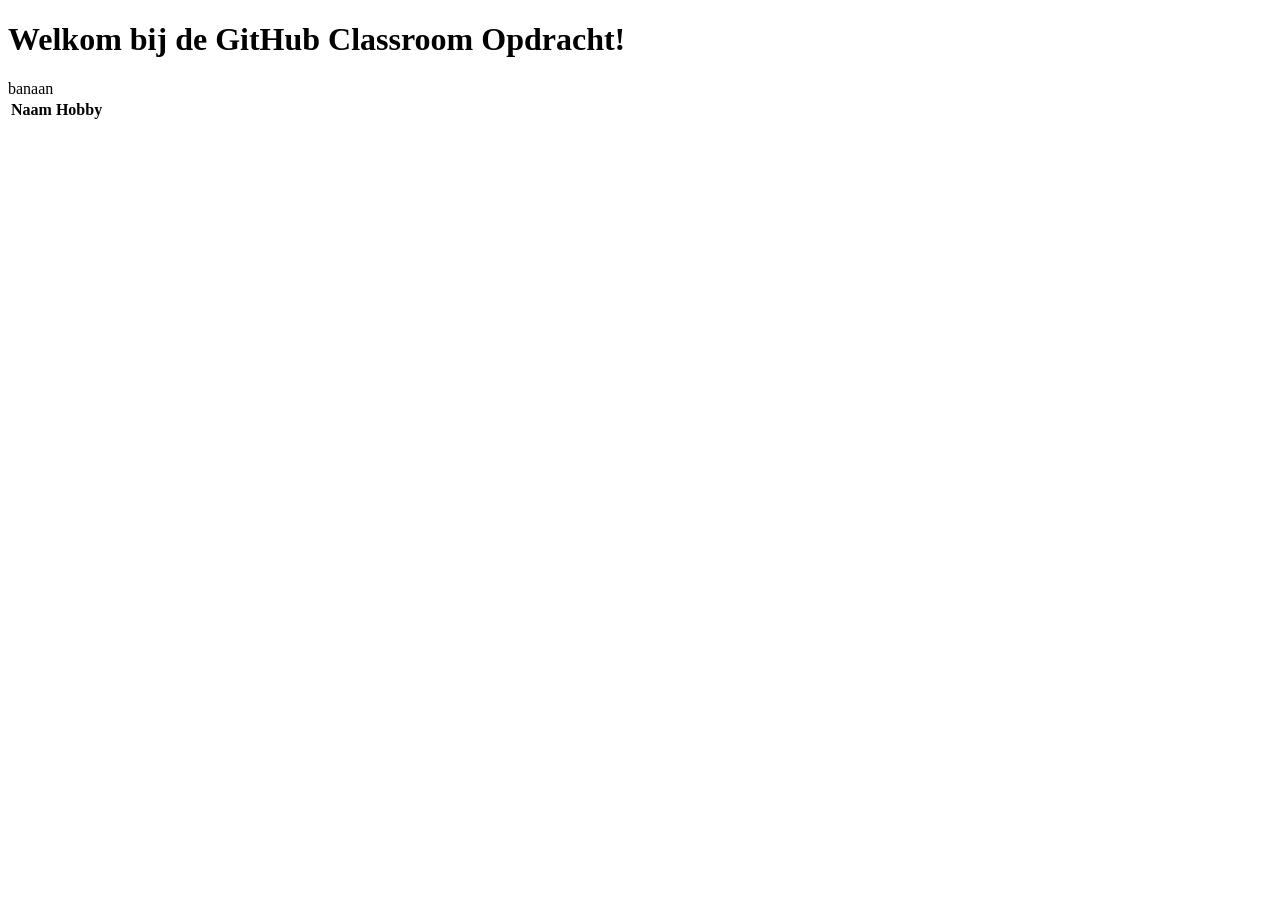
==== index.html @ f7a89acf "Update index.html" ====
<!DOCTYPE html>
<html lang="en">
<head>
    <meta charset="UTF-8">
    <meta name="viewport" content="width=device-width, initial-scale=1.0">
    <title>GitHub Classroom Opdracht</title>
    <link rel="stylesheet" href="style.css">
</head>
<body>
    <h1>Welkom bij de GitHub Classroom Opdracht!</h1>
	<!-- Voeg hier een paragraaf toe. -->
    <table>
        <tr>
            <th>Naam</th>
            <th>Hobby</th>
        </tr>
banaan
    </table>
    <!-- Student B zal hier een ongeordende lijst toevoegen -->
</body>
</html>
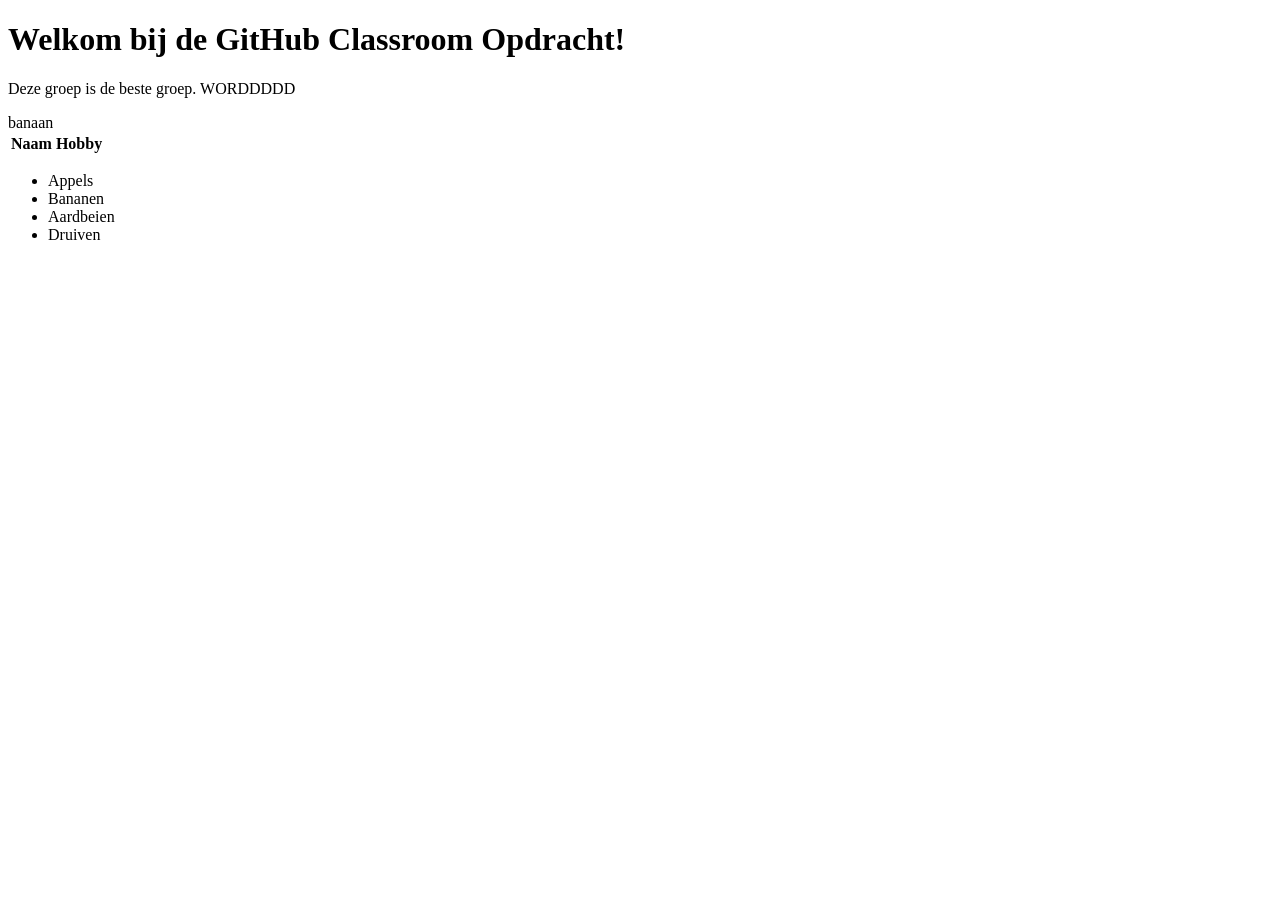
==== commit f37c59d7: "Appeldsap" ====
--- a/index.html
+++ b/index.html
@@ -8,15 +8,20 @@
 </head>
 <body>
     <h1>Welkom bij de GitHub Classroom Opdracht!</h1>
-	<!-- Voeg hier een paragraaf toe. -->
-    <table>
+    <p>Deze groep is de beste groep. WORDDDDD</p>
+        <table>
         <tr>
             <th>Naam</th>
             <th>Hobby</th>
         </tr>
 banaan
     </table>
-    <!-- Student B zal hier een ongeordende lijst toevoegen -->
+    <ul>  
+        <li>Appels</li>  
+        <li>Bananen</li>  
+        <li>Aardbeien</li>  
+        <li>Druiven</li>  
+    </ul> 
 </body>
 </html>
  
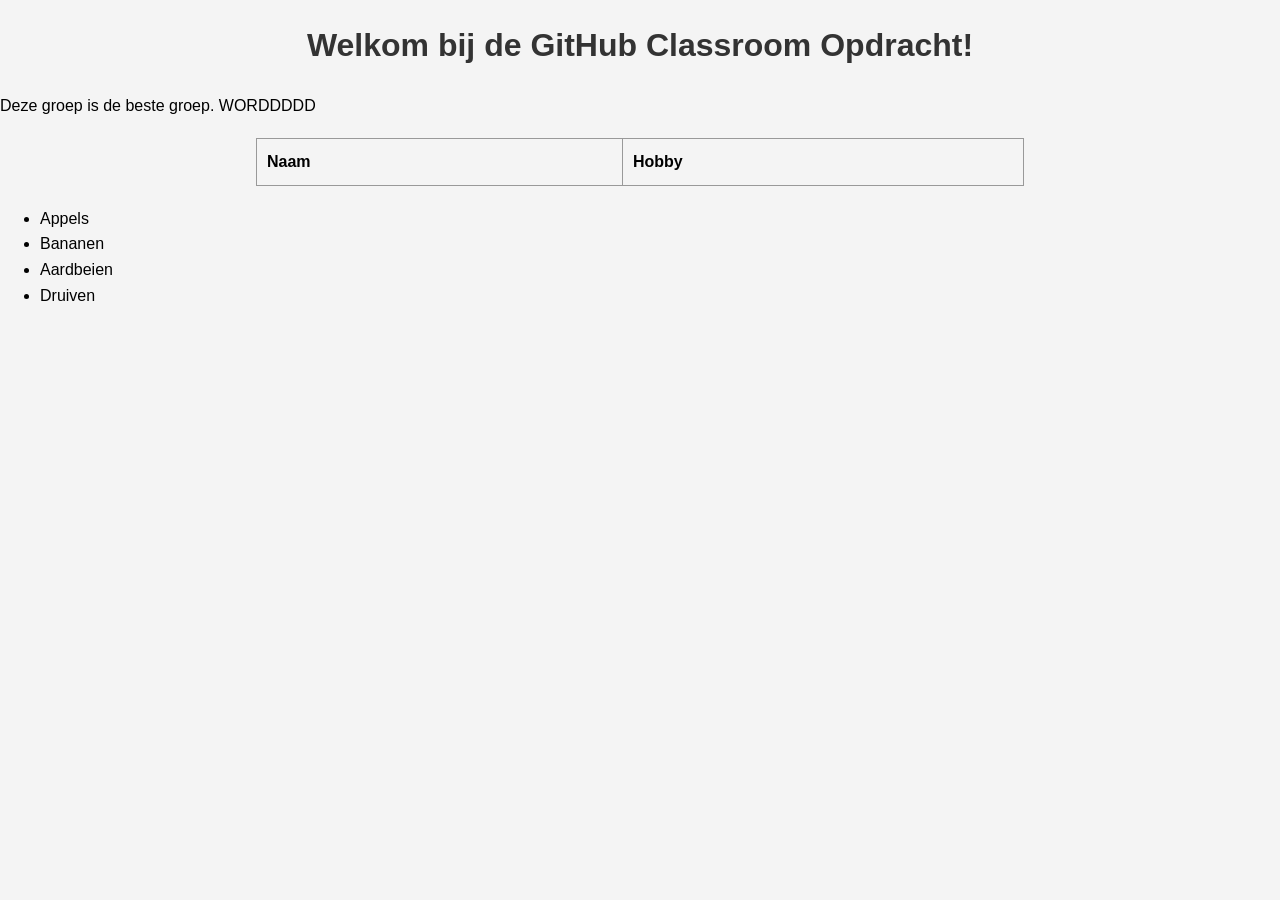
==== commit f7e444a0: "Banan" ====
--- a/index.html
+++ b/index.html
@@ -14,7 +14,6 @@
             <th>Naam</th>
             <th>Hobby</th>
         </tr>
-banaan
     </table>
     <ul>  
         <li>Appels</li>  
--- a/style.css
+++ b/style.css
@@ -0,0 +1,34 @@
+/* Dit is het stylesheet voor de GitHub Classroom Opdracht */
+
+body {
+    font-family: Arial, sans-serif;
+    line-height: 1.6;
+    margin: 0;
+    padding: 0;
+    background-color: #f4f4f4;
+}
+
+h1 {
+    color: #333;
+    text-align: center;
+    margin-top: 20px;
+}
+
+table {
+    width: 60%;
+    margin: 20px auto;
+    border-collapse: collapse;
+}
+
+table, th, td {
+    border: 1px solid #999;
+}
+
+th, td {
+    padding: 10px;
+    text-align: left;
+}
+
+ul, li {
+    
+}
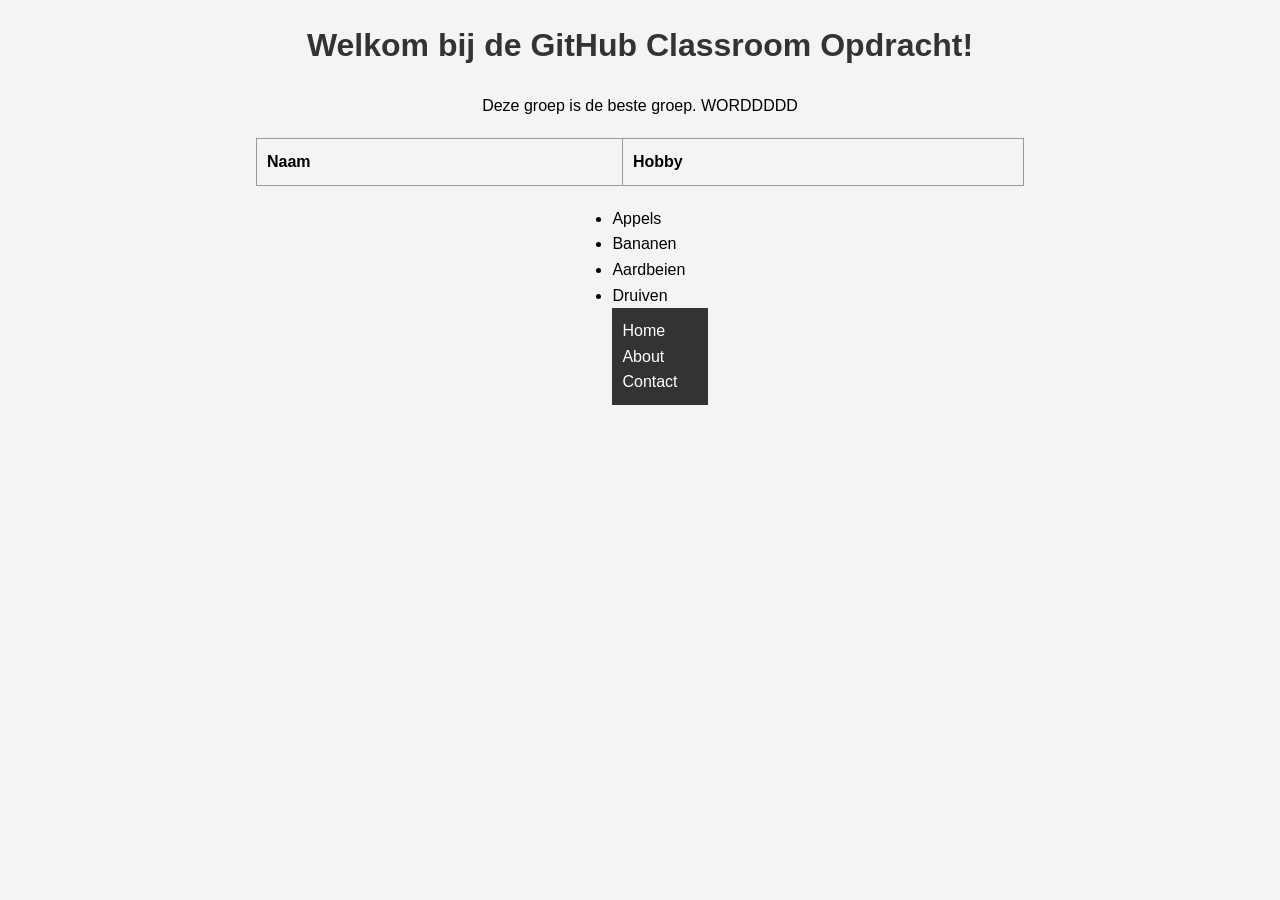
==== commit dfa47fa5: "Voeg navbar toe aan index file" ====
--- a/index.html
+++ b/index.html
@@ -19,7 +19,14 @@
         <li>Appels</li>  
         <li>Bananen</li>  
         <li>Aardbeien</li>  
-        <li>Druiven</li>  
+        <li>Druiven</li>
+        <nav>
+            <ul>
+                <li><a href="index.html">Home</a></li>
+                <li><a href="about.html">About</a></li>
+                <li><a href="contact.html">Contact</a></li>
+            </ul>
+        </nav>  
     </ul> 
 </body>
 </html>
--- a/style.css
+++ b/style.css
@@ -29,6 +29,37 @@
     text-align: left;
 }
 
-ul, li {
-    
+ul {
+    display: grid;
+    justify-content: center;
+    align-items: center;
+}
+
+p {
+    display: flex;
+    justify-content: center;
+}
+
+nav {
+    background-color: #333;
+    padding: 10px;
+}
+
+nav ul {
+    list-style-type: none;
+    padding: 0;
+}
+
+nav ul li {
+    display: inline;
+    margin-right: 20px;
+}
+
+nav ul li a {
+    color: white;
+    text-decoration: none;
+}
+
+nav ul li a:hover {
+    text-decoration: underline;
 }
